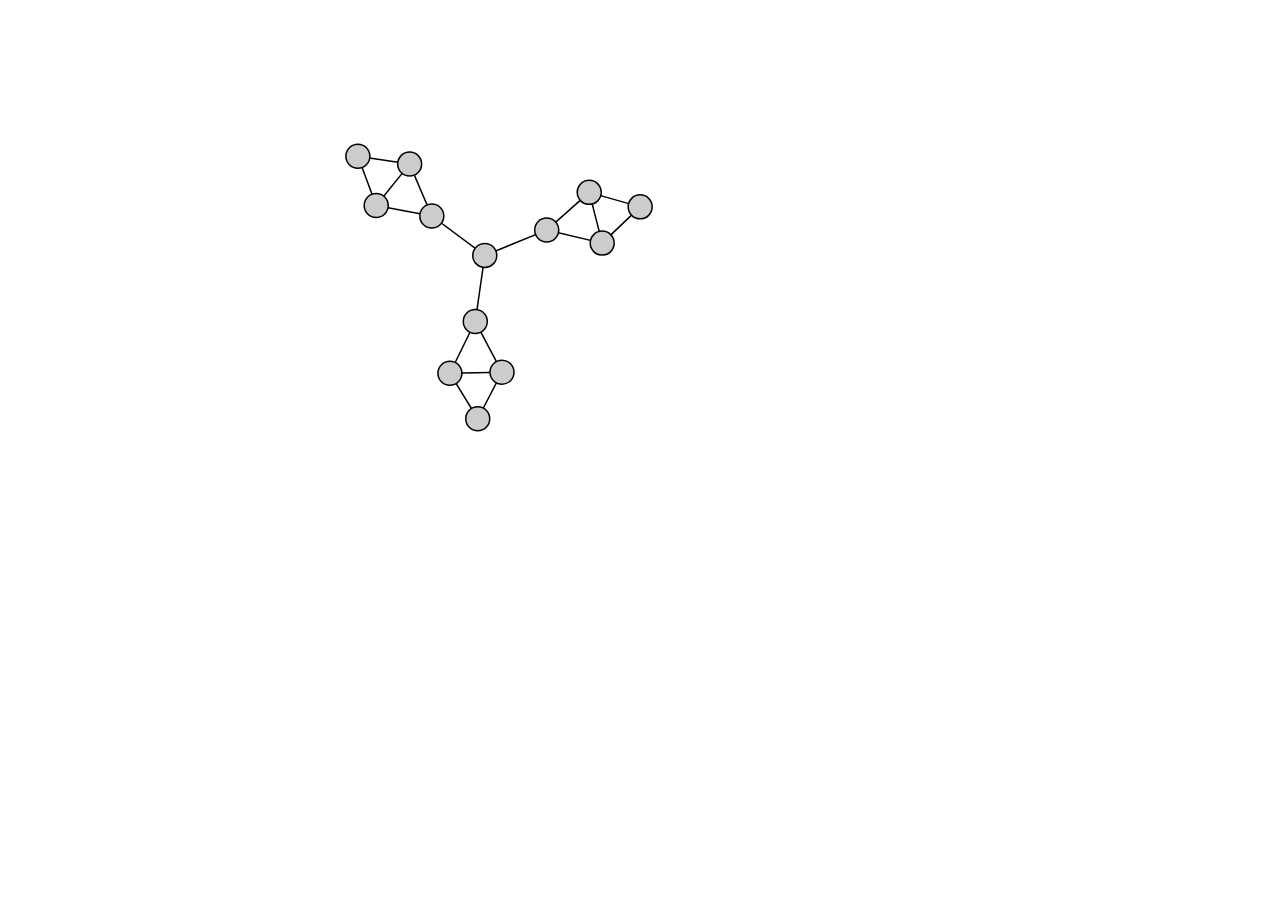
==== sticky-force.html @ 0f34a9b8 "initial commit" ====
<!DOCTYPE html>
<meta charset="utf-8">
<style>

.link {
  stroke: #000;
  stroke-width: 1.5px;
}

.node {
  cursor: move;
  fill: #ccc;
  stroke: #000;
  stroke-width: 1.5px;
}

.node.fixed {
  fill: #f00;
}

</style>
<body>
<script src="d3.v3.min.js"></script>
<script>

var width = 960,
    height = 500;

var force = d3.layout.force()
    .size([width, height])
    .charge(-400)
    .linkDistance(40)
    .on("tick", tick);

var drag = force.drag()
    .on("dragstart", dragstart);

var svg = d3.select("body").append("svg")
    .attr("width", width)
    .attr("height", height);

var link = svg.selectAll(".link"),
    node = svg.selectAll(".node");

d3.json("startgraph.json", function(error, graph) {
  force
      .nodes(graph.nodes)
      .links(graph.links)
      .start();

  link = link.data(graph.links)
    .enter().append("line")
      .attr("class", "link");

  node = node.data(graph.nodes)
    .enter().append("circle")
      .attr("class", "node")
      .attr("r", 12)
      .on("dblclick", dblclick)
      .call(drag);
});

function tick() {
  link.attr("x1", function(d) { return d.source.x; })
      .attr("y1", function(d) { return d.source.y; })
      .attr("x2", function(d) { return d.target.x; })
      .attr("y2", function(d) { return d.target.y; });

  node.attr("cx", function(d) { return d.x; })
      .attr("cy", function(d) { return d.y; });
}

function dblclick(d) {
  d3.select(this).classed("fixed", d.fixed = false);
}

function dragstart(d) {
  d3.select(this).classed("fixed", d.fixed = true);
}

</script>
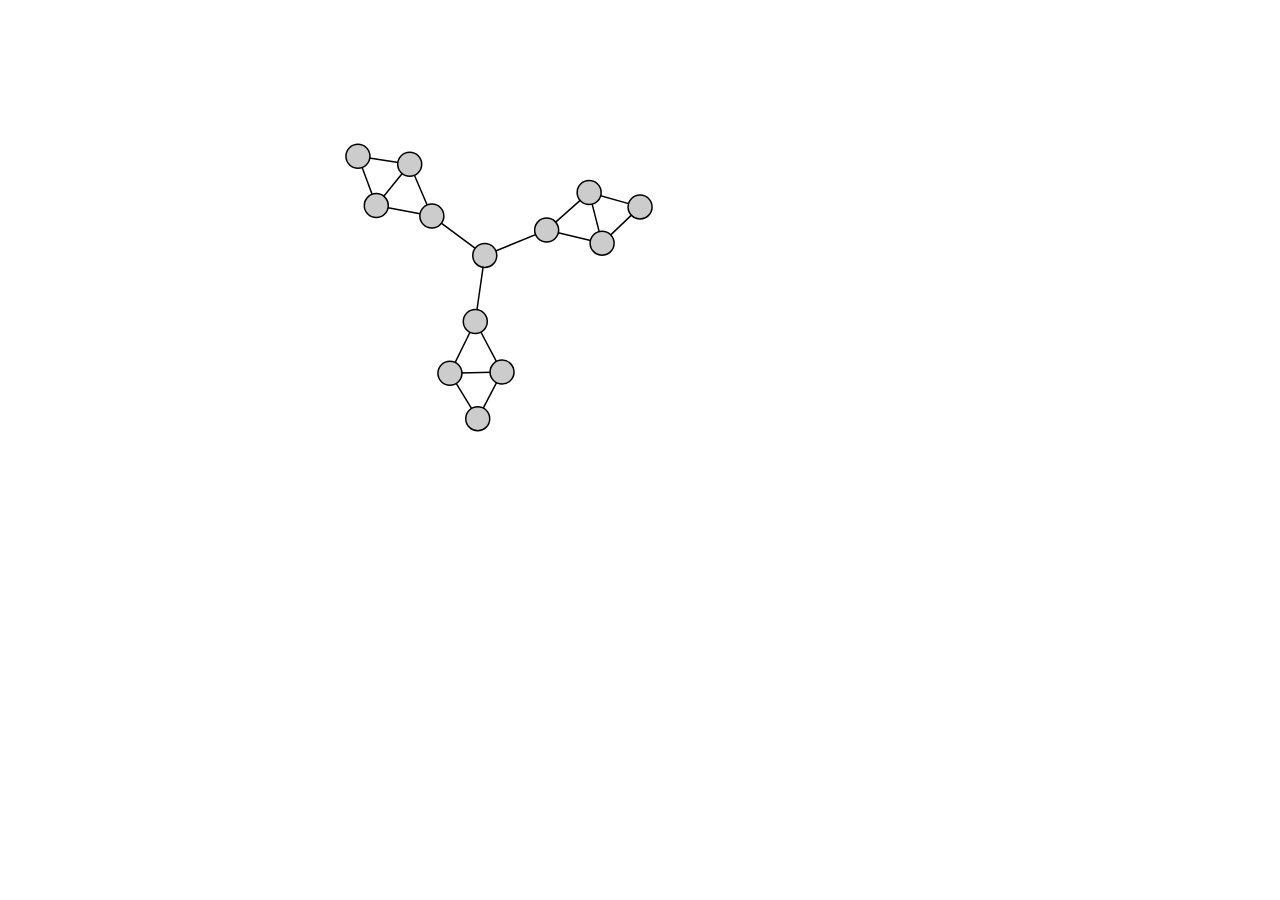
==== commit 2390f211: "updated examples" ====
--- a/sticky-force.html
+++ b/sticky-force.html
@@ -16,6 +16,16 @@
 
 .node.fixed {
   fill: #f00;
+}
+
+text {
+  font: 12px sans-serif;
+  pointer-events: none;
+}
+
+text.id {
+  text-anchor: middle;
+  font-weight: bold;
 }
 
 </style>
@@ -58,8 +68,25 @@
       .attr("r", 12)
       .on("dblclick", dblclick)
       .call(drag);
+
+   // show node IDs
+  node.append('svg:text')
+      .attr('x', 0)
+      .attr('y', 4)
+      .attr('class', 'id')
+      .text(function(d) { 
+        console.log(d.name);
+        return d.name; });
+      
+
+
+
 });
 
+function label() {
+  node.attr("text-anchor", "middle")
+      .text(function(d) {return d.name});
+}
 function tick() {
   link.attr("x1", function(d) { return d.source.x; })
       .attr("y1", function(d) { return d.source.y; })
